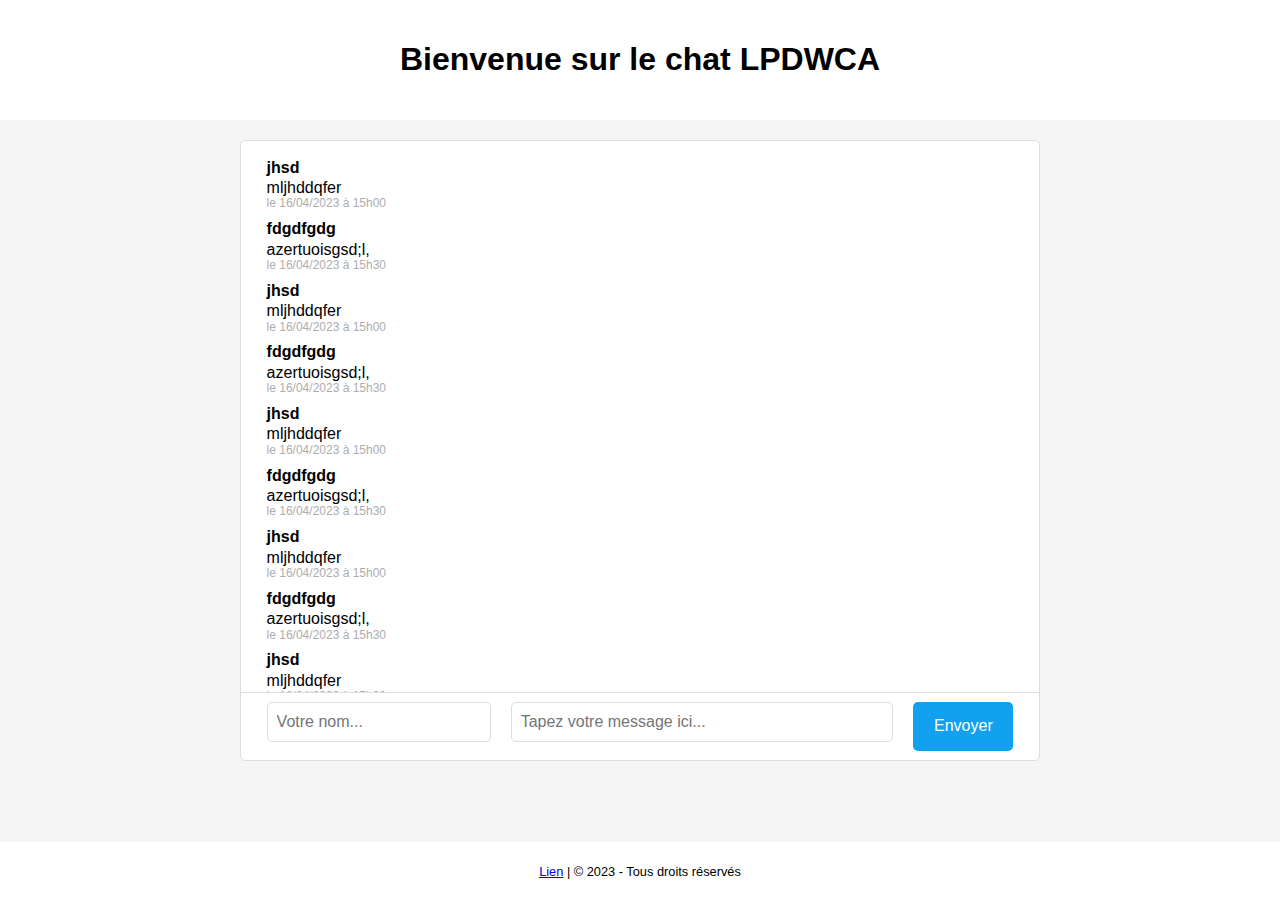
==== pwa/index.html @ 0dc1a27b "Add files via upload" ====
<!DOCTYPE html>
<html lang="fr">
<head>
    <meta charset="UTF-8">
    <meta http-equiv="X-UA-Compatible" content="IE=edge">
    <meta name="viewport" content="width=device-width, initial-scale=1.0">
    <link rel="stylesheet" href="css/normalize.css" type="text/css" />
    <link rel="stylesheet" href="css/styles.css" type="text/css">
    <title>Document</title>
</head>
<body>
    <header>
        <h1>Bienvenue sur le chat LPDWCA</h1>
    </header>
    <main>
        <div id="chat-container">
<!-- à faire en js -->
            <div id="chat-area">
                <div class="message">
                    <div class="username">jhsd</div>
                    <div class="msg">mljhddqfer</div>
                    <div class="timestamp">le 16/04/2023 à 15h00</div>
                </div>
                <div class="message">
                    <div class="username">fdgdfgdg</div>
                    <div class="msg">azertuoisgsd;l,</div>
                    <div class="timestamp">le 16/04/2023 à 15h30</div>
                </div>
                <div class="message">
                    <div class="username">jhsd</div>
                    <div class="msg">mljhddqfer</div>
                    <div class="timestamp">le 16/04/2023 à 15h00</div>
                </div>
                <div class="message">
                    <div class="username">fdgdfgdg</div>
                    <div class="msg">azertuoisgsd;l,</div>
                    <div class="timestamp">le 16/04/2023 à 15h30</div>
                </div>
                <div class="message">
                    <div class="username">jhsd</div>
                    <div class="msg">mljhddqfer</div>
                    <div class="timestamp">le 16/04/2023 à 15h00</div>
                </div>
                <div class="message">
                    <div class="username">fdgdfgdg</div>
                    <div class="msg">azertuoisgsd;l,</div>
                    <div class="timestamp">le 16/04/2023 à 15h30</div>
                </div>                <div class="message">
                    <div class="username">jhsd</div>
                    <div class="msg">mljhddqfer</div>
                    <div class="timestamp">le 16/04/2023 à 15h00</div>
                </div>
                <div class="message">
                    <div class="username">fdgdfgdg</div>
                    <div class="msg">azertuoisgsd;l,</div>
                    <div class="timestamp">le 16/04/2023 à 15h30</div>
                </div>
                <div class="message">
                    <div class="username">jhsd</div>
                    <div class="msg">mljhddqfer</div>
                    <div class="timestamp">le 16/04/2023 à 15h00</div>
                </div>
                <div class="message">
                    <div class="username">fdgdfgdg</div>
                    <div class="msg">azertuoisgsd;l,</div>
                    <div class="timestamp">le 16/04/2023 à 15h30</div>
                </div>
                <div class="message">
                    <div class="username">jhsd</div>
                    <div class="msg">mljhddqfer</div>
                    <div class="timestamp">le 16/04/2023 à 15h00</div>
                </div>
                <div class="message">
                    <div class="username">fdgdfgdg</div>
                    <div class="msg">azertuoisgsd;l,</div>
                    <div class="timestamp">le 16/04/2023 à 15h30</div>
                </div>
            </div>
            <div id="input-area">
                <input type="text" id="name" placeholder="Votre nom...">
                <input type="text" id="message" placeholder="Tapez votre message ici...">
                <button type="submit">Envoyer</button>
            </div>
        </div>
    </main>
    <footer>
        <small>
            <a href="#">Lien</a> | &copy; 2023 - Tous droits réservés
        </small>
    </footer>
</body>
</html>
---- pwa/css/styles.css ----
* {
    box-sizing: border-box;
    margin: 0;
    padding: 0;
}

body {
    font-family: Arial, sans-serif;
    background-color: #f5f5f5;
    display: flex;
    flex-direction: column;
    min-height: 100vh;
    width: 100vw;
}

header, footer {
    padding: 20px;
    background-color: #fff;
    text-align: center;
}

main {
    flex: 1;
    display: flex;
    flex-direction: column;
    align-items: center;
    padding: 2vw;
    width: 100%;
}

#chat-container {
    width: 100%;
    max-width: 800px;
    min-height: 400px;
    height: 69vh;
    background-color: #fff;
    border: 1px solid #ddd;
    border-radius: 5px;
    display: flex;
    flex-direction: column;
    margin-bottom: 20px;
}

#chat-area {
    flex: 1;
    padding: 2vh 2vw;
    overflow-y: auto;
}

#input-area {
    display: flex;
    flex-direction: column;
    width: 100%;
    padding: 1vh 2vw;
    border-top: 1px solid #ddd;
}

#input-area input {
    flex: 1;
    padding: 1vh;
    border: 1px solid #ddd;
    border-radius: 5px;
    outline: none;
    margin-bottom: 1vh;
}

#input-area button {
    width: 100px;
    background-color:  #12a1ee;
    color: white;
    border: none;
    border-radius: 5px;
    cursor: pointer;
    font-size: 16px;
    padding: 2%;
    margin: auto;
}

#input-area button:hover {
    background-color: #12a1ee8e;
}

.message {
    margin-bottom: 1vh;
}

.message .username {
    font-weight: bold;
    margin-bottom: 2px;
}
.timestamp {
    font-size: 12px;
    color: #adadad;
    margin-bottom: 2px;
}

@media (min-width: 1024px) {
    main {
        padding: 20px;
    }
    #input-area {
        display: flex;
        flex-direction: row;
        justify-content: space-between;
        width: 100%;
        padding: 1vh 2vw;
        border-top: 1px solid #ddd;
    }
    
    #input-area input {
        flex: 1;
        padding: 1vh;
        border: 1px solid #ddd;
        border-radius: 5px;
        outline: none;
        margin-right: 1vh;
        width: 45%;
        margin-right: 20px;
    }
    #input-area input:first-child {
        flex: none;
        padding: 1vh;
        border: 1px solid #ddd;
        border-radius: 5px;
        outline: none;
        width: 30%;
    }
    
    #input-area input:last-child {
        flex: 1;
        padding: 1vh;
        border: 1px solid #ddd;
        border-radius: 5px;
        outline: none;
    }
    
}
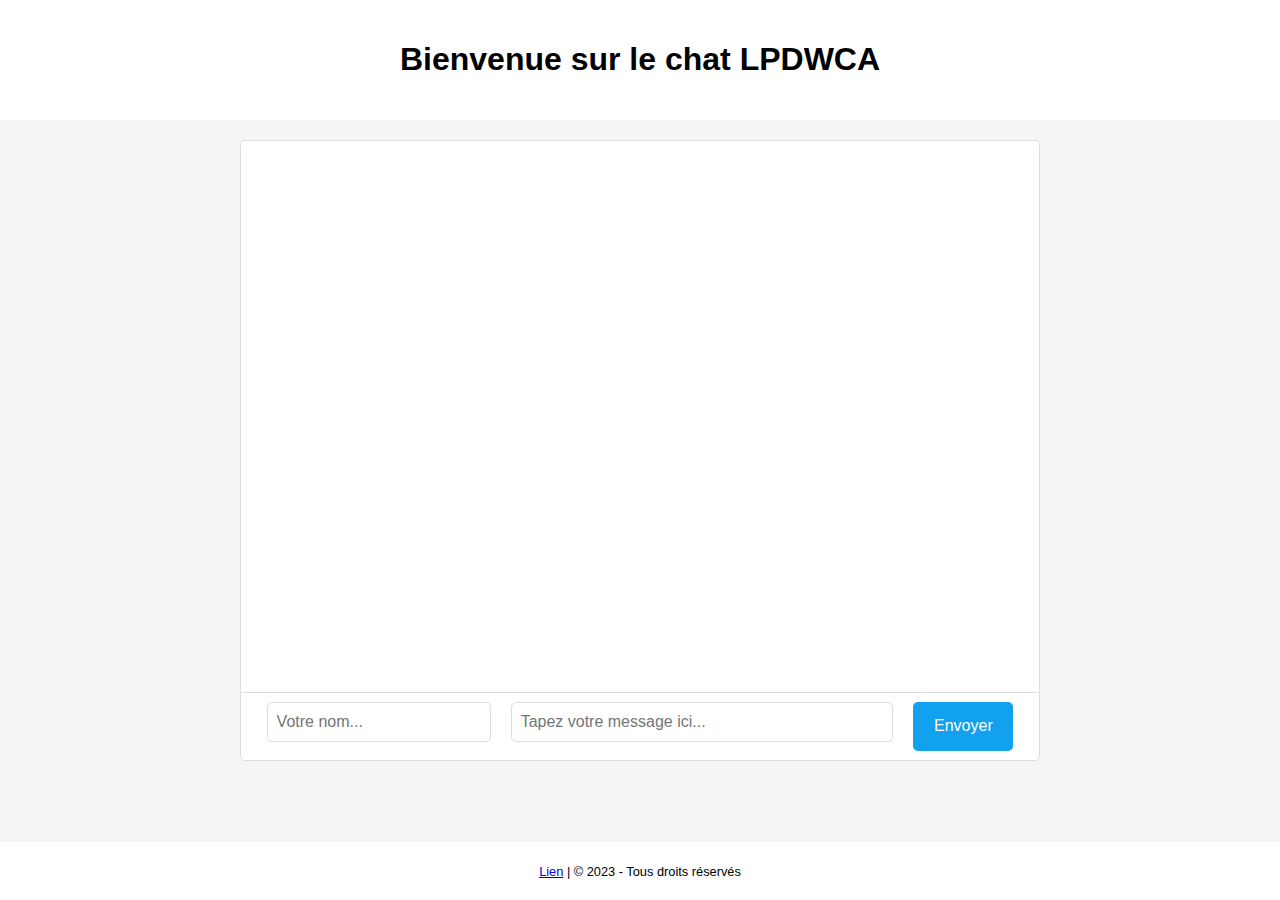
==== commit b746d106: "Add files via upload" ====
--- a/pwa/index.html
+++ b/pwa/index.html
@@ -1,86 +1,30 @@
 <!DOCTYPE html>
 <html lang="fr">
+
 <head>
     <meta charset="UTF-8">
     <meta http-equiv="X-UA-Compatible" content="IE=edge">
     <meta name="viewport" content="width=device-width, initial-scale=1.0">
+    <link rel="manifest" href="manifest.webmanifest">
     <link rel="stylesheet" href="css/normalize.css" type="text/css" />
     <link rel="stylesheet" href="css/styles.css" type="text/css">
     <title>Document</title>
 </head>
+
 <body>
     <header>
         <h1>Bienvenue sur le chat LPDWCA</h1>
     </header>
     <main>
         <div id="chat-container">
-<!-- à faire en js -->
             <div id="chat-area">
-                <div class="message">
-                    <div class="username">jhsd</div>
-                    <div class="msg">mljhddqfer</div>
-                    <div class="timestamp">le 16/04/2023 à 15h00</div>
-                </div>
-                <div class="message">
-                    <div class="username">fdgdfgdg</div>
-                    <div class="msg">azertuoisgsd;l,</div>
-                    <div class="timestamp">le 16/04/2023 à 15h30</div>
-                </div>
-                <div class="message">
-                    <div class="username">jhsd</div>
-                    <div class="msg">mljhddqfer</div>
-                    <div class="timestamp">le 16/04/2023 à 15h00</div>
-                </div>
-                <div class="message">
-                    <div class="username">fdgdfgdg</div>
-                    <div class="msg">azertuoisgsd;l,</div>
-                    <div class="timestamp">le 16/04/2023 à 15h30</div>
-                </div>
-                <div class="message">
-                    <div class="username">jhsd</div>
-                    <div class="msg">mljhddqfer</div>
-                    <div class="timestamp">le 16/04/2023 à 15h00</div>
-                </div>
-                <div class="message">
-                    <div class="username">fdgdfgdg</div>
-                    <div class="msg">azertuoisgsd;l,</div>
-                    <div class="timestamp">le 16/04/2023 à 15h30</div>
-                </div>                <div class="message">
-                    <div class="username">jhsd</div>
-                    <div class="msg">mljhddqfer</div>
-                    <div class="timestamp">le 16/04/2023 à 15h00</div>
-                </div>
-                <div class="message">
-                    <div class="username">fdgdfgdg</div>
-                    <div class="msg">azertuoisgsd;l,</div>
-                    <div class="timestamp">le 16/04/2023 à 15h30</div>
-                </div>
-                <div class="message">
-                    <div class="username">jhsd</div>
-                    <div class="msg">mljhddqfer</div>
-                    <div class="timestamp">le 16/04/2023 à 15h00</div>
-                </div>
-                <div class="message">
-                    <div class="username">fdgdfgdg</div>
-                    <div class="msg">azertuoisgsd;l,</div>
-                    <div class="timestamp">le 16/04/2023 à 15h30</div>
-                </div>
-                <div class="message">
-                    <div class="username">jhsd</div>
-                    <div class="msg">mljhddqfer</div>
-                    <div class="timestamp">le 16/04/2023 à 15h00</div>
-                </div>
-                <div class="message">
-                    <div class="username">fdgdfgdg</div>
-                    <div class="msg">azertuoisgsd;l,</div>
-                    <div class="timestamp">le 16/04/2023 à 15h30</div>
-                </div>
             </div>
-            <div id="input-area">
+
+            <form id="input-area">
                 <input type="text" id="name" placeholder="Votre nom...">
                 <input type="text" id="message" placeholder="Tapez votre message ici...">
                 <button type="submit">Envoyer</button>
-            </div>
+            </form>
         </div>
     </main>
     <footer>
@@ -88,5 +32,34 @@
             <a href="#">Lien</a> | &copy; 2023 - Tous droits réservés
         </small>
     </footer>
+
+    <script>
+        if ('serviceWorker' in navigator) {
+            navigator.serviceWorker.register('sw.js');
+        }
+        if (window.caches) {
+            caches.open('SP_PWA').then(
+                cache => {
+                    cache.addAll([
+                        'index.html',
+                        'sw.js'
+                    ])
+                }
+            )
+        }
+
+        if (window.Notification && window.Notification != "denied") {   //########### notifications ####################""
+            Notification.requestPermission(permis => {
+                if (permis == "granted") {
+                    const notif = new Notification("nouveau message");
+                }
+            })
+        }
+    </script>
+    <script src="index.js"></script>
+    <script src="sw.js"></script>
+
+
 </body>
+
 </html>